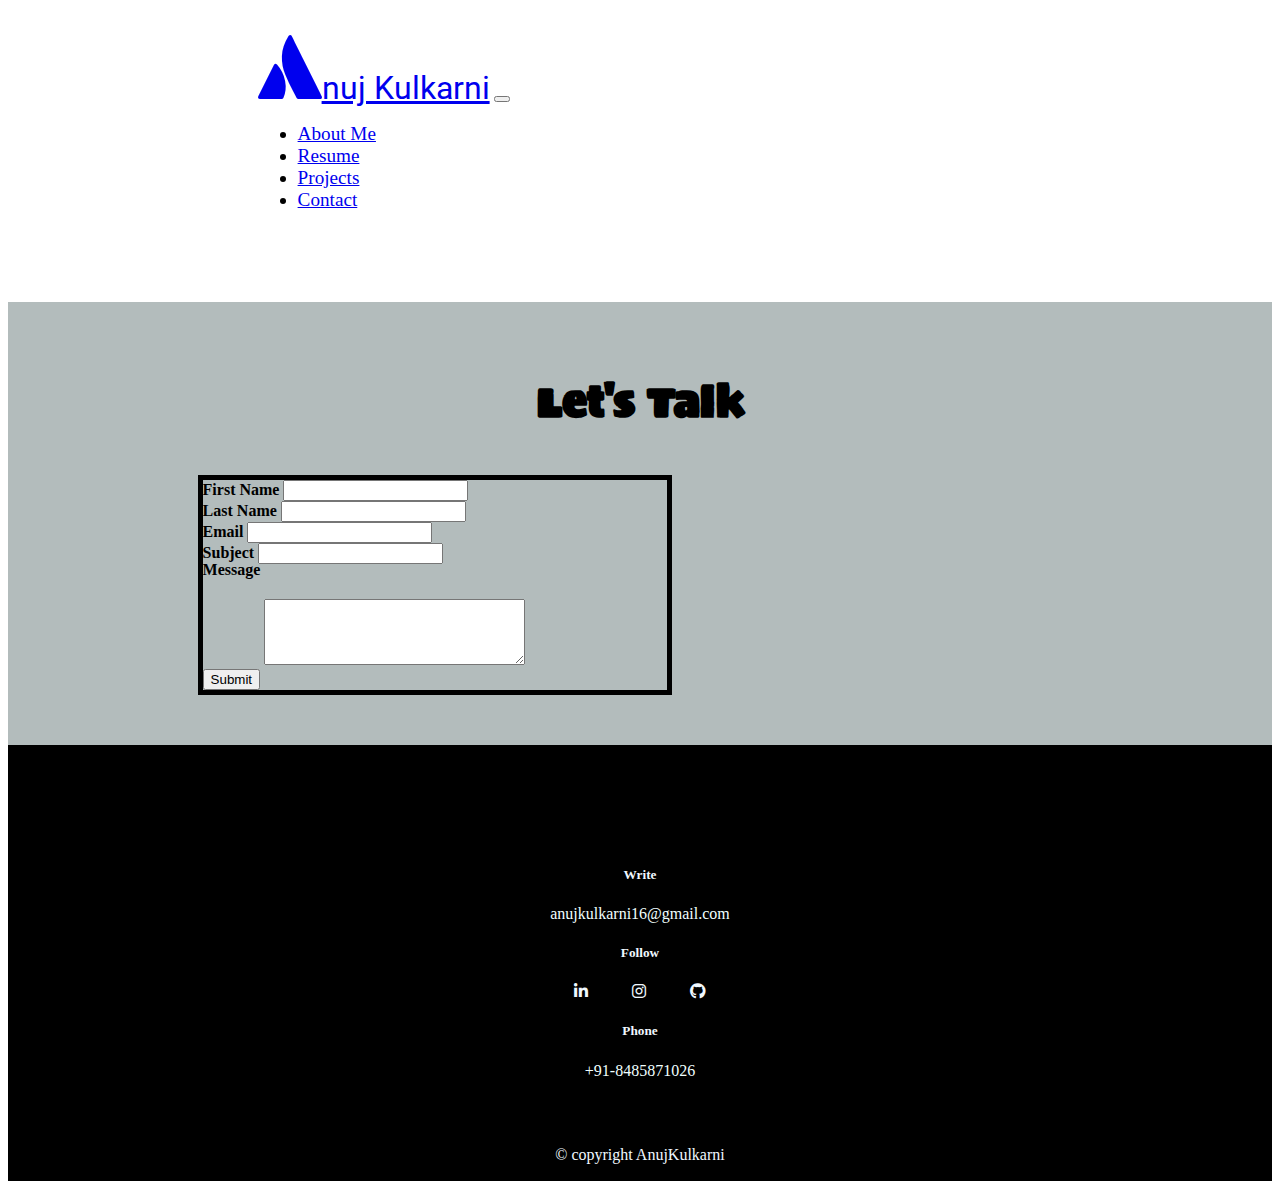
==== contact.html @ d30ee669 "E-portfolio" ====
<!DOCTYPE html>
<html lang="en">
<head>
    <meta charset="UTF-8">
    <meta http-equiv="X-UA-Compatible" content="IE=edge">
    <meta name="viewport" content="width=device-width, initial-scale=1.0">
    <title>Contact</title>

    <link rel="icon" href="image/favicon (1).ico">

    <link rel="stylesheet" href="CSS/contact.css">

    <link href="https://cdn.jsdelivr.net/npm/bootstrap@5.3.0-alpha3/dist/css/bootstrap.min.css" rel="stylesheet" integrity="sha384-KK94CHFLLe+nY2dmCWGMq91rCGa5gtU4mk92HdvYe+M/SXH301p5ILy+dN9+nJOZ" crossorigin="anonymous">
    <script src="https://cdn.jsdelivr.net/npm/bootstrap@5.3.0-alpha3/dist/js/bootstrap.bundle.min.js" integrity="sha384-ENjdO4Dr2bkBIFxQpeoTz1HIcje39Wm4jDKdf19U8gI4ddQ3GYNS7NTKfAdVQSZe" crossorigin="anonymous"></script>

    <link rel="stylesheet" href="https://cdnjs.cloudflare.com/ajax/libs/font-awesome/6.4.0/css/all.min.css ">

    <link href="https://fonts.googleapis.com/css2?family=Roboto:wght@900&display=swap" rel="stylesheet">

    <!-- headtext Font -->
    <link href="https://fonts.googleapis.com/css2?family=Chivo+Mono:wght@500&family=Sigmar&display=swap" rel="stylesheet">
</head>
<body>
    <!-- <section id="first"> -->
        <div class="container-fluid">
            <nav class="navbar navbar-expand-lg navbar-light" style="padding-left: 60px; padding-right: 60px; padding-bottom: 40px;padding-top: 35px;">
                <a class="navbar-brand" href="#" style="font-size: 2em;"><i class="fa-brands fa-atlassian fa-2x" style="position: relative; bottom: 8px;"></i>nuj Kulkarni</a>
                <button class="navbar-toggler" type="button" data-bs-toggle="collapse" data-bs-target="#navbarSupportedContent" aria-controls="navbarSupportedContent" aria-expanded="false" aria-label="Toggle navigation">
                    <span class="navbar-toggler-icon"></span>
                </button>
                <div class="collapse navbar-collapse justify-content-end" id="navbarSupportedContent">
                    <ul class="navbar-nav">
                        <li class="nav-item">
                            <a class="nav-link" href="index.html">About Me</a>
                        </li>
                        <li class="nav-item">
                            <a class="nav-link" href="resume.html">Resume</a>
                        </li>		
                        <li class="nav-item">
                            <a class="nav-link" href="project.html">Projects</a>
                        </li>	
                        <li class="nav-item">
                            <a class="nav-link" href="contact.html">Contact</a>
                        </li>		
                    </ul>		  
                </div>
            </nav>
        </div>
        <section id="first">

          <h2 class="heading">Let's Talk</h2>

          <div class="container-fluid"> 

            <div class="card mx-auto shadow-lg p-3 mb-5 bg-body-tertiary rounded  " style="width: 29rem; border: solid 5px;">
              <div class="card-body">
  
                <form class="row g-3" style="margin-right: 0px;">
                  <div class="col-md-6">
                    <label for="inputFirstname" class="form-label">First Name</label>
                    <input type="text" class="form-control" id="inputFirstname">
                  </div>
                  <div class="col-md-6">
                    <label for="inputLastname" class="form-label">Last Name</label>
                    <input type="text" class="form-control" id="inputLastname">
                  </div>
                  <div class="col-12">
                    <label for="inputEmail" class="form-label">Email</label>
                    <input type="email" class="form-control" id="inputEmail">
                  </div>
                  <div class="col-12">
                    <label for="inputsubject" class="form-label">Subject</label>
                    <input type="text" class="form-control" id="inputsubject">
                  </div>
                  <div class="col-md-12" style="margin-top: 35px;">
                    <label class="textarea form-label" for="inputmessage">Message</label>
                    <textarea id="inputmessage" name="inputme" cols="30" rows="4" aria-required="false" aria-invalid="true"></textarea>
                  </div>
                  <div class="col-12">
                    <a href="mailto:anujkularni16@gmail.com"> <button type="button" class="btn btn-dark">Submit</button></a>
                  </div>
                </form>
              </div>
            </div>

          </div>
        </section>


        <section id="second">
          <div class="row" style="margin-right: 0px;">
              <div class="column col col-md-4">       
                  <h5>Write</h5>
                  <a href="mailto:" style="text-decoration: none; color: azure;"><p>anujkulkarni16@gmail.com</p></a>
              </div>
              <div class="column col col-md-4">
                  <h5>Follow</h5>
                  <a href="https://www.linkedin.com/in/anuj-kulkarni-4a46b0252/"><i class="icon1 fa-brands fa-linkedin-in" style="color:aliceblue;"></i></a>
                  <a href="https://www.instagram.com/__.anuj_kulkarni.__/"><i class="icon2 fa-brands fa-instagram" style="color: aliceblue;"></i></a>
                  <a href="https://github.com/AnujKulkarni15"><i class="icon3 fa-brands fa-github" style="color: aliceblue;"></i></a>
              </div>
              <div class="column col col-md-4">
                  <h5>Phone</h5>
                  <a href="tel:+" style="text-decoration: none;color: azure;"><p>+91-8485871026</p></a>
              </div>
          </div>
          <p class="copywrite"><i c lass="fa-light fa-copyright"></i>© copyright AnujKulkarni</p>
        </section>
</body>
</html>
---- CSS/contact.css ----
.navbar-brand{
    font-family: 'Roboto', sans-serif;
}
.nav-item{
    font-size: 1.2em;
}
.container-fluid{
    padding: 0% 15%;
    padding-bottom: 0px;
}
#first{
    background-color: rgb(179, 188, 188);
    padding-bottom: 50px;
}
.heading{
    text-align: center;
    font-size: 2.6em;
    font-family: 'Sigmar', cursive;
    margin-bottom: 40px;
    padding-top: 65px;
}
.form-label{
    font-weight: bold;
}
#second{
    background-color: black;
    padding-top: 100px;
    padding-bottom: 1px;
    color: aliceblue;
}
.column{
    text-align: center;
}
.icon1{
    position: relative;
    right: 40px;
}
.icon3{
    position: relative;
    left: 40px;   
}
.copywrite{
    padding-top: 50px;
    text-align: center;
}
.textarea{
    position: relative;
    bottom: 90px;
}
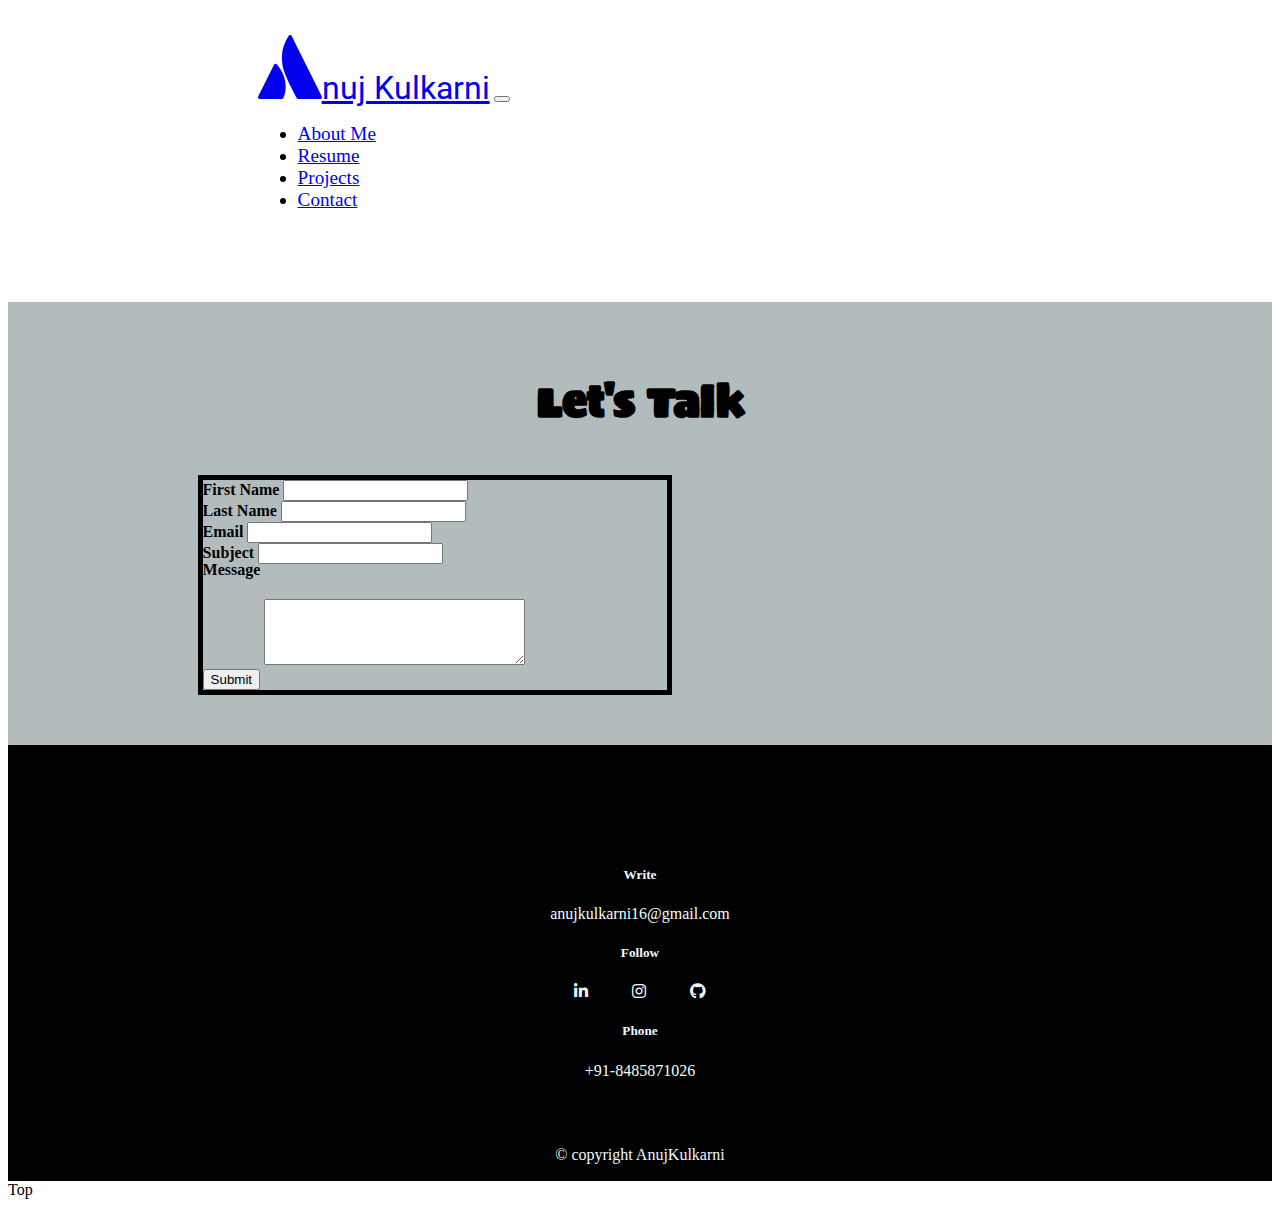
==== commit c9df4447: "Update contact.html" ====
--- a/contact.html
+++ b/contact.html
@@ -106,5 +106,14 @@
           </div>
           <p class="copywrite"><i c lass="fa-light fa-copyright"></i>© copyright AnujKulkarni</p>
         </section>
+    
+        <div onclick="scrollToTop()" class="ScrollTop">Top</div>
+
+    <script>
+        function scrollToTop()
+        {
+             window.scrollTo(0,0);
+        }
+    </script>
 </body>
-</html>+</html>
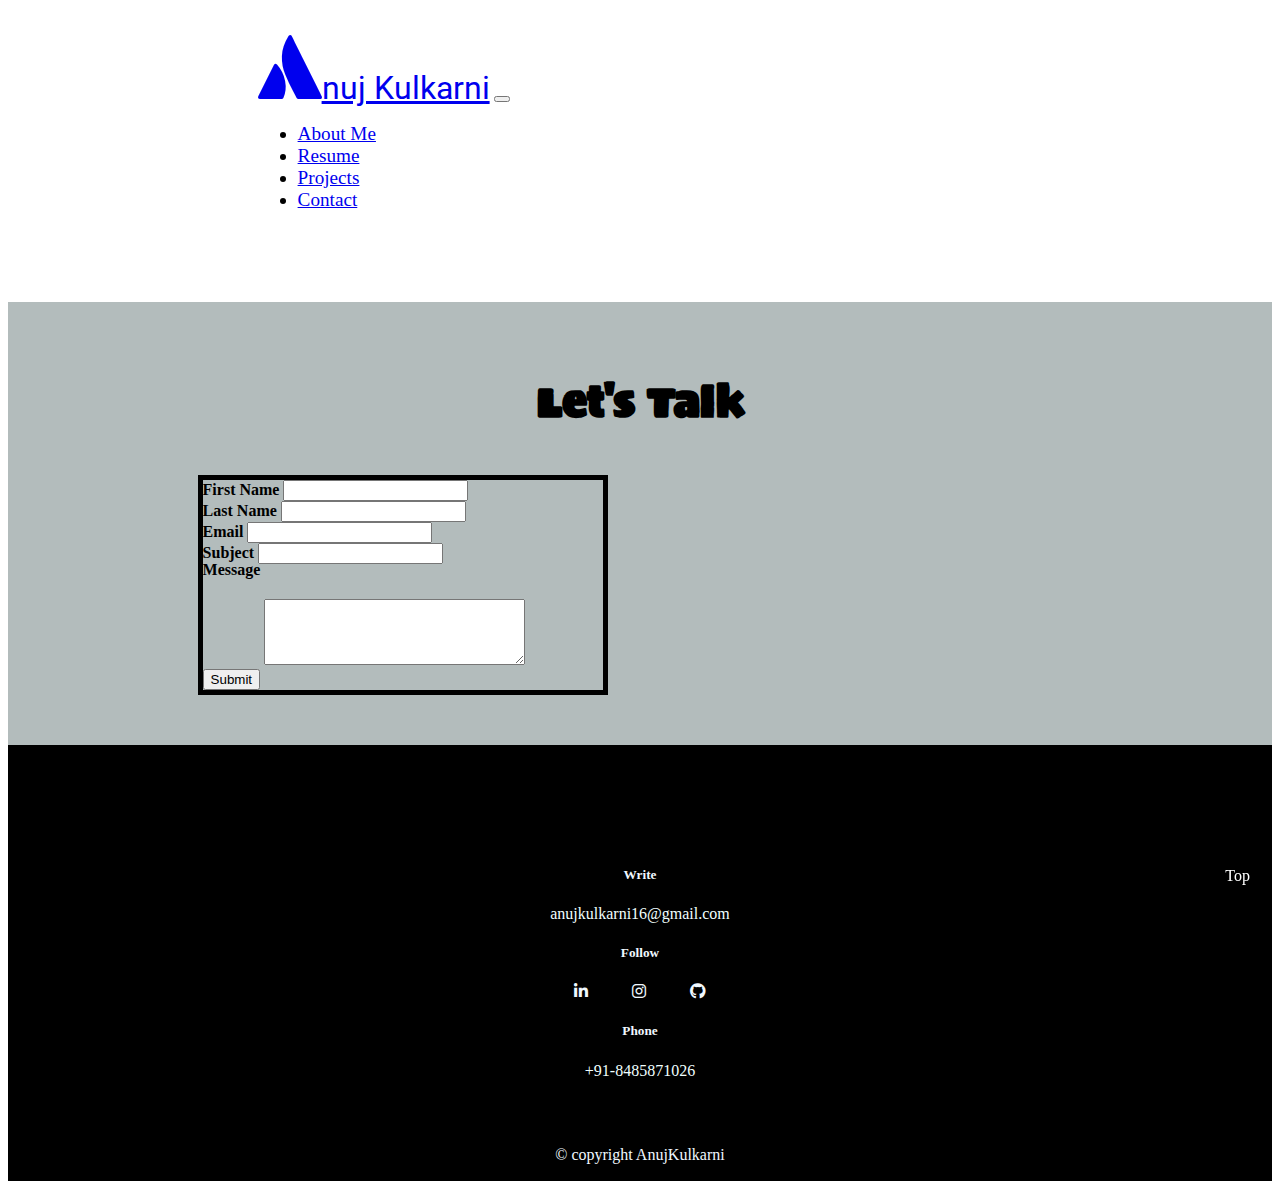
==== commit cc8ab513: "Update contact.html" ====
--- a/contact.html
+++ b/contact.html
@@ -52,7 +52,7 @@
 
           <div class="container-fluid"> 
 
-            <div class="card mx-auto shadow-lg p-3 mb-5 bg-body-tertiary rounded  " style="width: 29rem; border: solid 5px;">
+            <div class="card mx-auto shadow-lg p-3 mb-5 bg-body-tertiary rounded  " style="width: 25rem; border: solid 5px;">
               <div class="card-body">
   
                 <form class="row g-3" style="margin-right: 0px;">
--- a/CSS/contact.css
+++ b/CSS/contact.css
@@ -46,4 +46,20 @@
 .textarea{
     position: relative;
     bottom: 90px;
-}+}
+.ScrollTop{
+    position: fixed;
+    bottom: 5px;
+    right: 15px;
+    padding: 10px 15px;
+    background-color: #0000;
+    color: #fff;
+    border-radius: 5px;
+    border-radius: 1px solid #fff;
+    cursor: pointer;
+    transition: all 0.5s ease 0s;
+} 
+.ScrollTop:hover{
+    background-color: #f7f7f7;
+    color: #000;
+} 
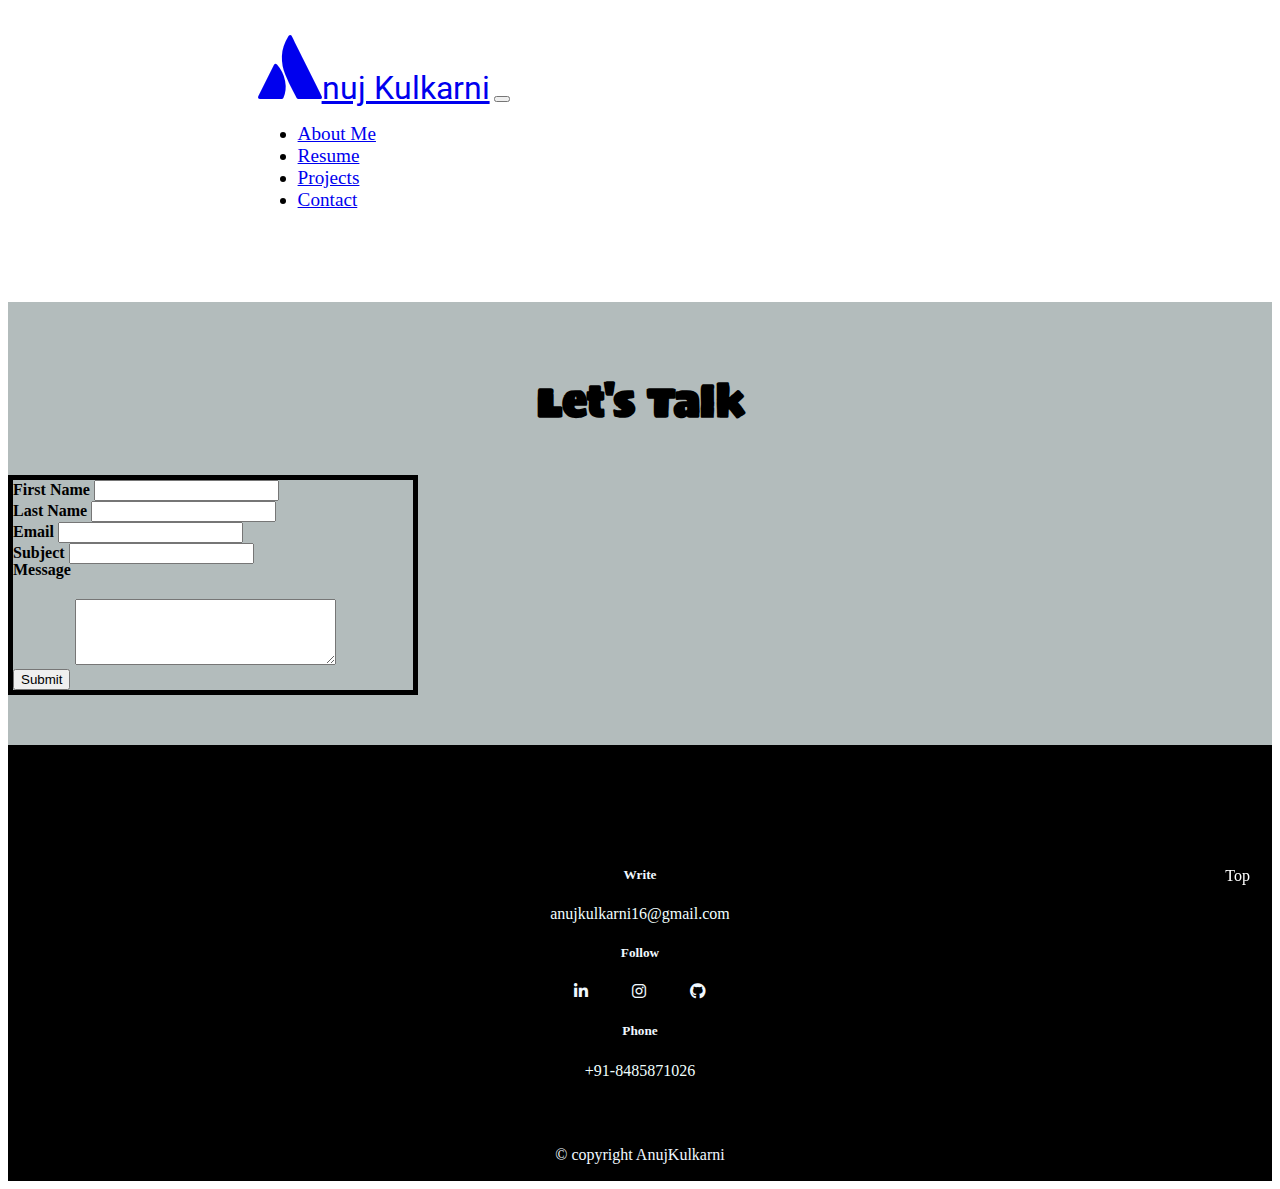
==== commit 010de697: "Update contact.html" ====
--- a/contact.html
+++ b/contact.html
@@ -50,7 +50,7 @@
 
           <h2 class="heading">Let's Talk</h2>
 
-          <div class="container-fluid"> 
+          <div class="container"> 
 
             <div class="card mx-auto shadow-lg p-3 mb-5 bg-body-tertiary rounded  " style="width: 25rem; border: solid 5px;">
               <div class="card-body">
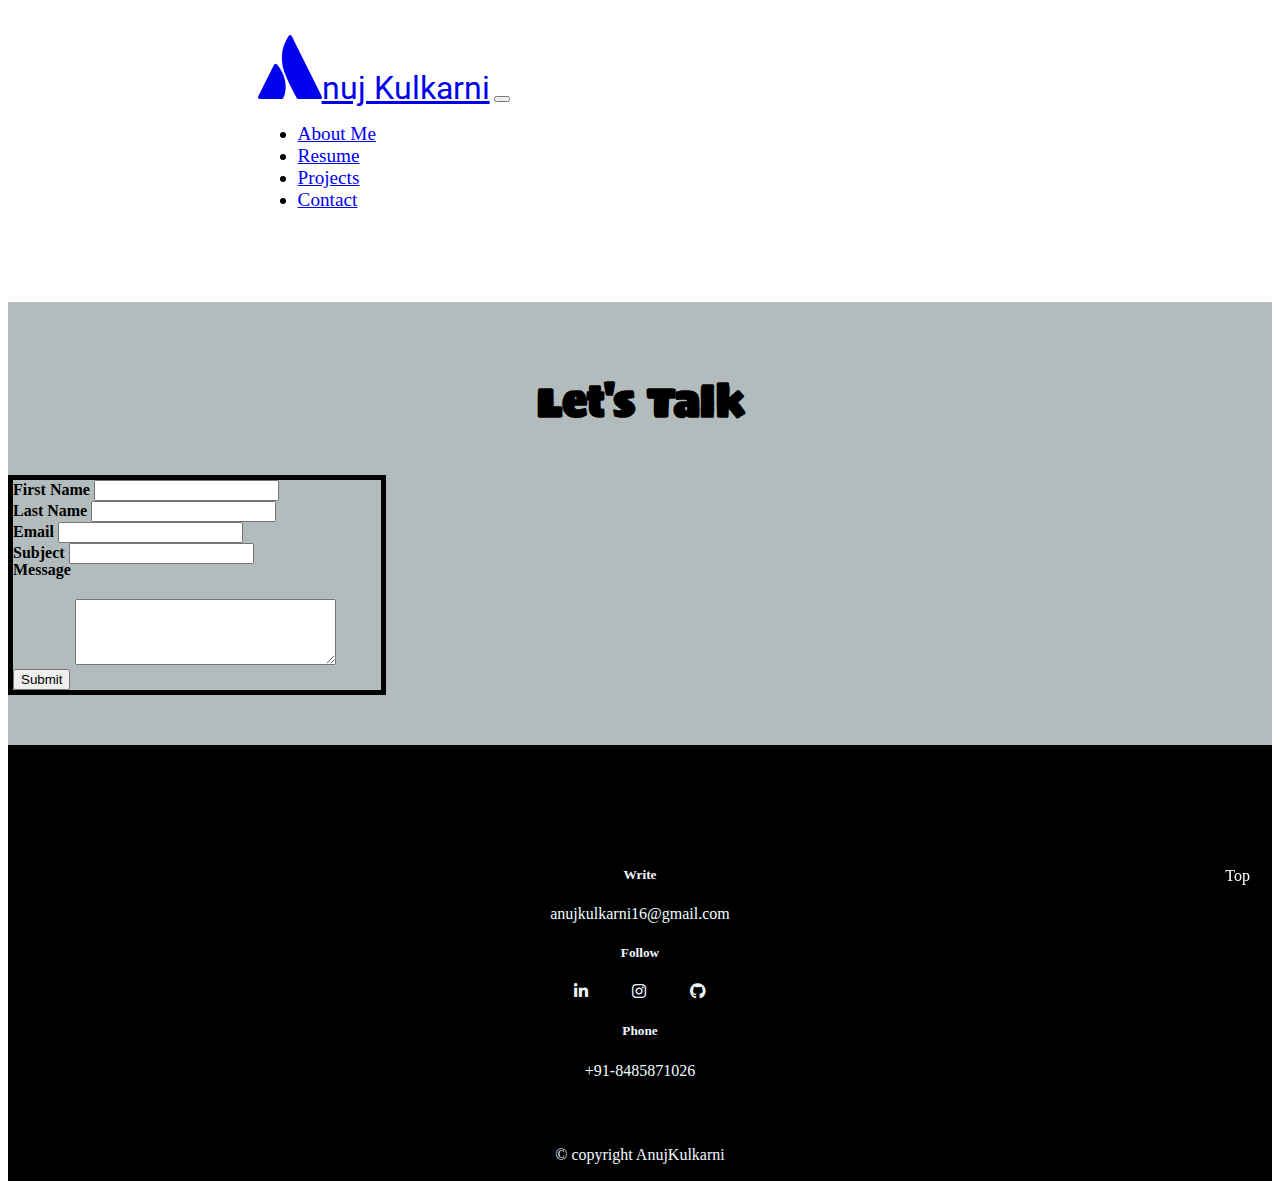
==== commit 8e6d5baf: "Update contact.html" ====
--- a/contact.html
+++ b/contact.html
@@ -52,7 +52,7 @@
 
           <div class="container"> 
 
-            <div class="card mx-auto shadow-lg p-3 mb-5 bg-body-tertiary rounded  " style="width: 25rem; border: solid 5px;">
+            <div class="card mx-auto shadow-lg p-3 mb-5 bg-body-tertiary rounded  " style="width: 23rem; border: solid 5px;">
               <div class="card-body">
   
                 <form class="row g-3" style="margin-right: 0px;">
